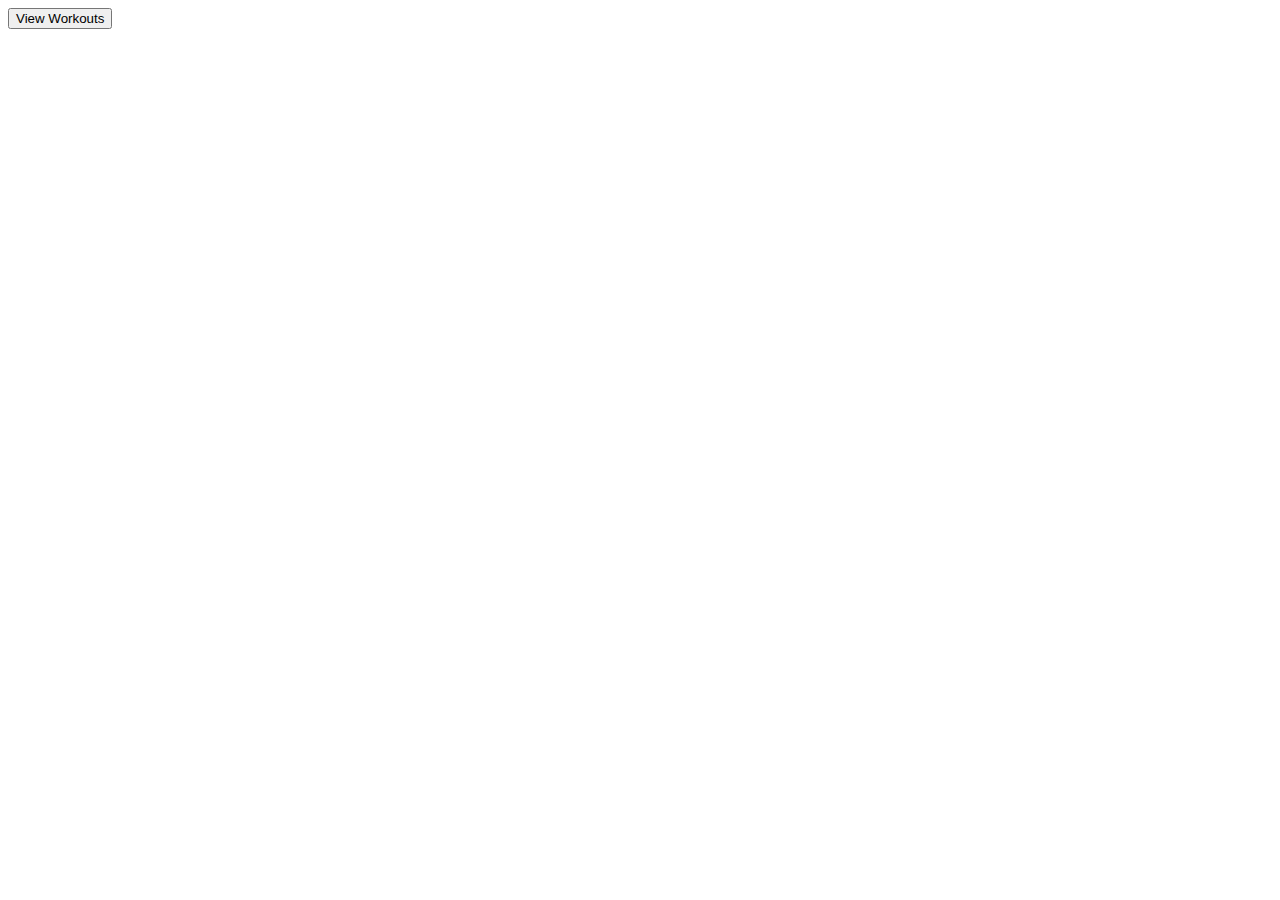
==== index.html @ 028aa9db "Create index.html" ====
<html lang="en">
</head>
<body>
    
    <div class = "center">
      <div class = "button-wrap">
        <a href="workout.html" ><button class = "rad-button">View Workouts</button></a>
      </div>

    </div>
    
</body>
</html>
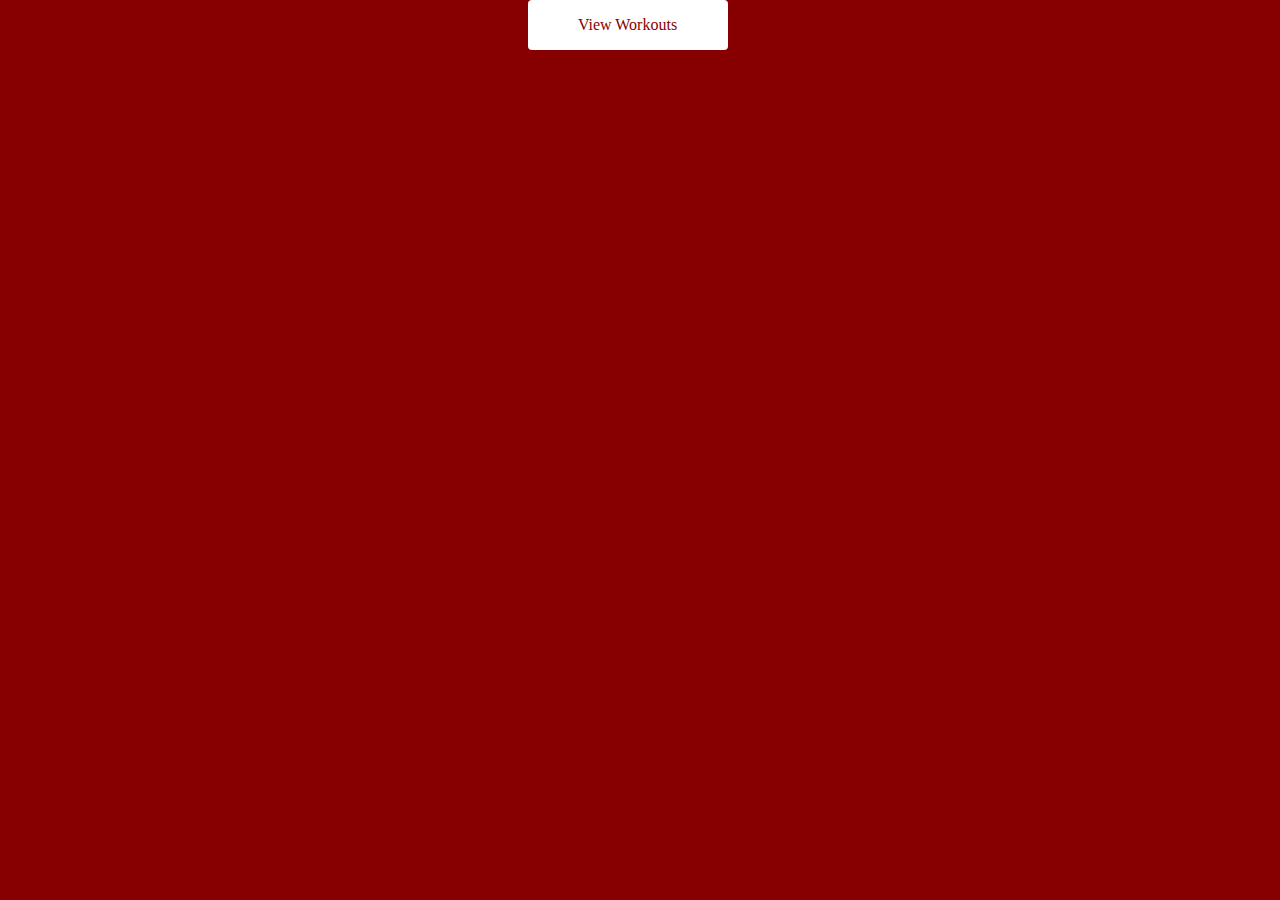
==== commit aedea26c: "Update index.html" ====
--- a/index.html
+++ b/index.html
@@ -1,4 +1,5 @@
 <html lang="en">
+<head>  <link rel="stylesheet" href="index.css">
 </head>
 <body>
     
--- a/index.css
+++ b/index.css
@@ -0,0 +1,49 @@
+/*! normalize.css v3.0.0 | MIT License | git.io/normalize */
+html {
+	font-family: Georgia, Times, "Times New Roman", serif;
+ 	-ms-text-size-adjust:100%;
+ 	-webkit-text-size adjust:100%; 
+	background-color:#870000;
+}
+
+body {
+	margin:0; 
+	background-color:#870000;
+
+}
+
+* {background-color: #870000;}
+
+h1,h2 {
+    text-align: center;
+    text-transform: uppercase;
+    color: #fff;
+}
+
+.center{
+  margin-bottom: 40px;
+  display: flex;
+  justify-content: center;
+  height:50px;
+}
+
+.button-wrap{
+  margin-right: 25px;
+}
+
+.rad-button{
+  white-space:nowrap;
+  top:0px;
+  border-radius:4px;
+  position:relative;
+  border:none;
+  background:#fff;
+  font-family: Georgia, Times, "Times New Roman", serif; 
+  width: 200px;
+  height: 50px;
+  cursor:pointer;
+  transition:0.1s all ease;
+  font-size : 16px;
+  font-weight: 300;
+  color:#870000;;
+}
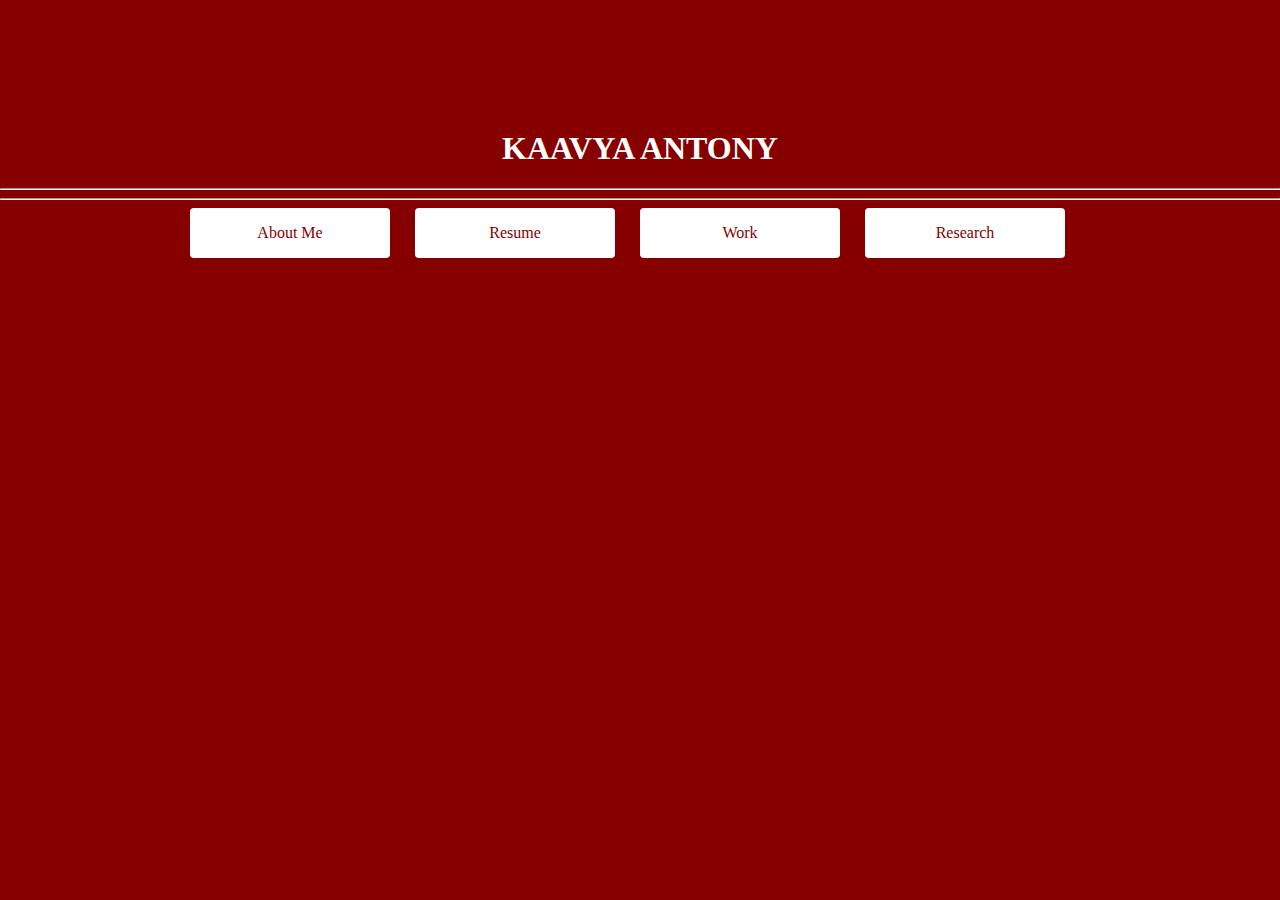
==== commit a2ece201: "Update index.html" ====
--- a/index.html
+++ b/index.html
@@ -2,10 +2,32 @@
 <head>  <link rel="stylesheet" href="index.css">
 </head>
 <body>
+  <div class="page-wrap">
+    <div class="jumbotron">
+      <div style="margin-top:130px" class="container">
+        <h1>Kaavya Antony</h1>
+        <div class="spacer"></div>
+        <div class="spacer"></div>
+        <hr><hr>
+<!--         <h2 class="text-center">Computer Programmer</h2>
+ -->      </div>
+    </div>
     
     <div class = "center">
       <div class = "button-wrap">
-        <a href="workout.html" ><button class = "rad-button">View Workouts</button></a>
+        <a href="aboutme.html" ><button class = "rad-button">About Me</button></a>
+      </div>
+
+      <div class = "button-wrap">
+        <a href="resume.html" ><button class = "rad-button">Resume</button></a>
+      </div>
+
+      <div class = "button-wrap">
+        <a href="work.html" ><button class = "rad-button">Work</button></a>
+      </div>
+
+      <div class = "button-wrap">
+        <a href="research.html" ><button class = "rad-button">Research</button></a>
       </div>
 
     </div>
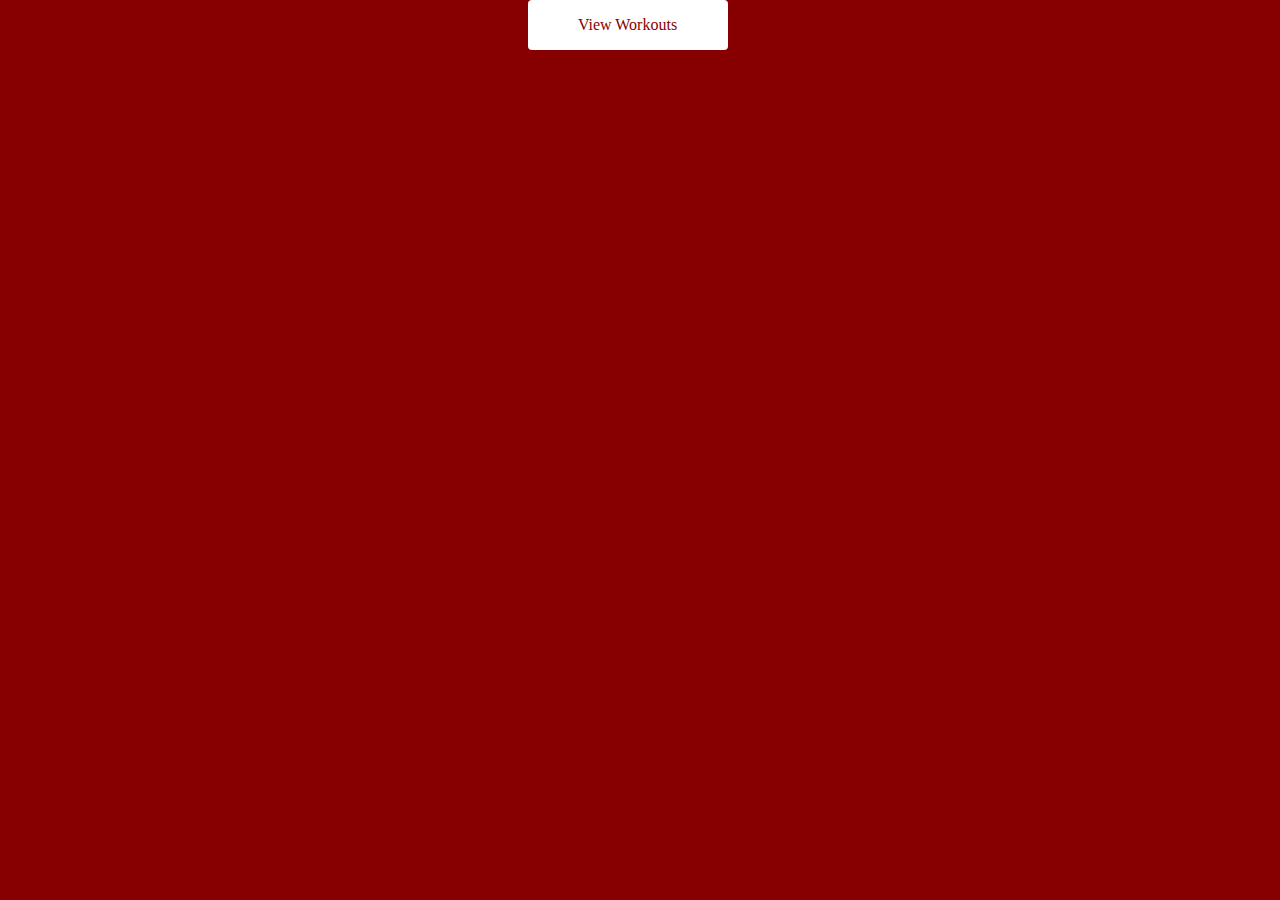
==== commit 71e82cda: "Update index.html" ====
--- a/index.html
+++ b/index.html
@@ -2,34 +2,12 @@
 <head>  <link rel="stylesheet" href="index.css">
 </head>
 <body>
-  <div class="page-wrap">
-    <div class="jumbotron">
-      <div style="margin-top:130px" class="container">
-        <h1>Kaavya Antony</h1>
-        <div class="spacer"></div>
-        <div class="spacer"></div>
-        <hr><hr>
-<!--         <h2 class="text-center">Computer Programmer</h2>
- -->      </div>
-    </div>
     
     <div class = "center">
       <div class = "button-wrap">
-        <a href="aboutme.html" ><button class = "rad-button">About Me</button></a>
+        <a href="workout.html" ><button class = "rad-button">View Workouts</button></a>
       </div>
-
-      <div class = "button-wrap">
-        <a href="resume.html" ><button class = "rad-button">Resume</button></a>
-      </div>
-
-      <div class = "button-wrap">
-        <a href="work.html" ><button class = "rad-button">Work</button></a>
-      </div>
-
-      <div class = "button-wrap">
-        <a href="research.html" ><button class = "rad-button">Research</button></a>
-      </div>
-
+    
     </div>
     
 </body>
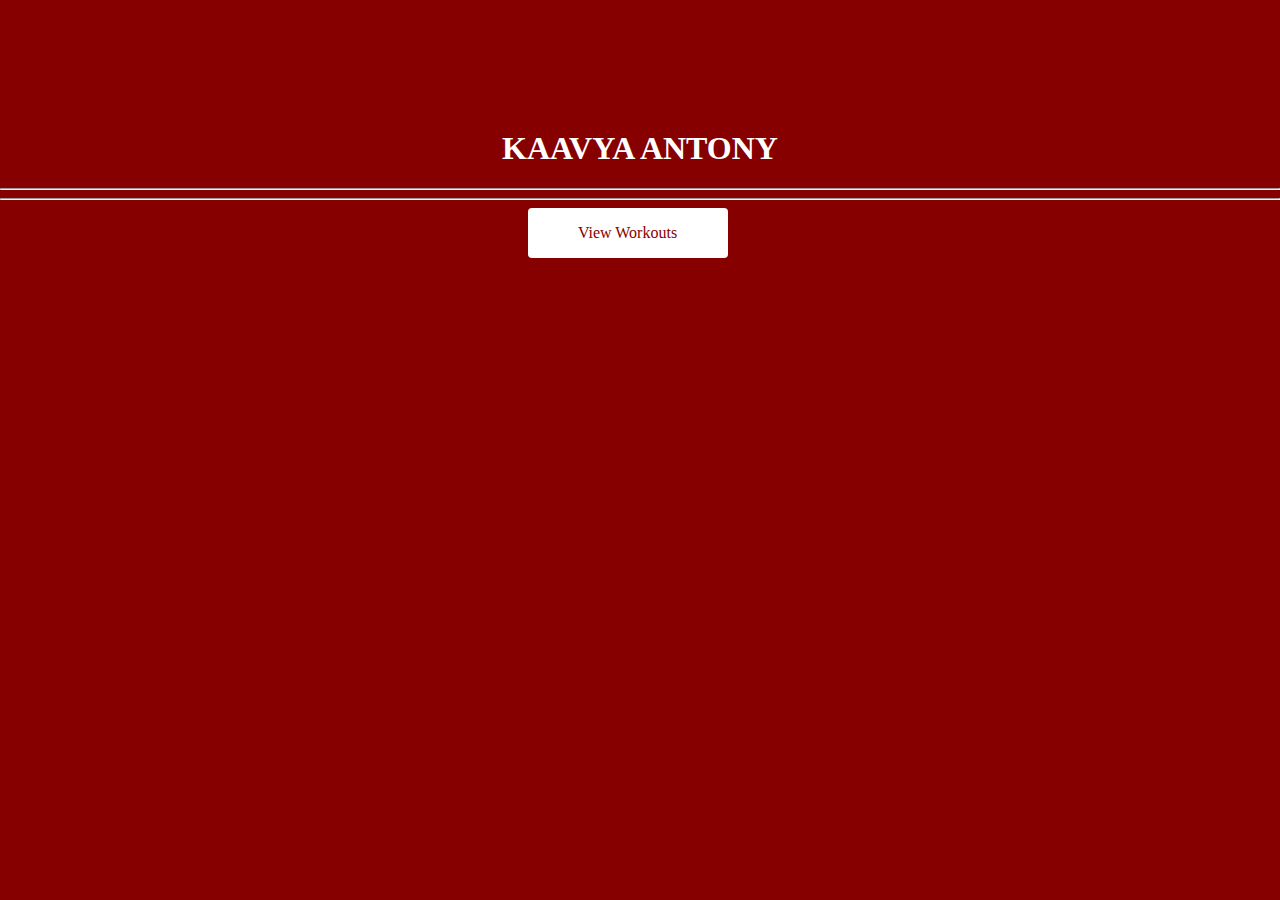
==== commit 389230e8: "Update index.html" ====
--- a/index.html
+++ b/index.html
@@ -2,6 +2,17 @@
 <head>  <link rel="stylesheet" href="index.css">
 </head>
 <body>
+    
+      <div class="page-wrap">
+    <div class="jumbotron">
+      <div style="margin-top:130px" class="container">
+        <h1>Kaavya Antony</h1>
+        <div class="spacer"></div>
+        <div class="spacer"></div>
+        <hr><hr>
+<!--         <h2 class="text-center">Computer Programmer</h2>
+ -->      </div>
+    </div>
     
     <div class = "center">
       <div class = "button-wrap">
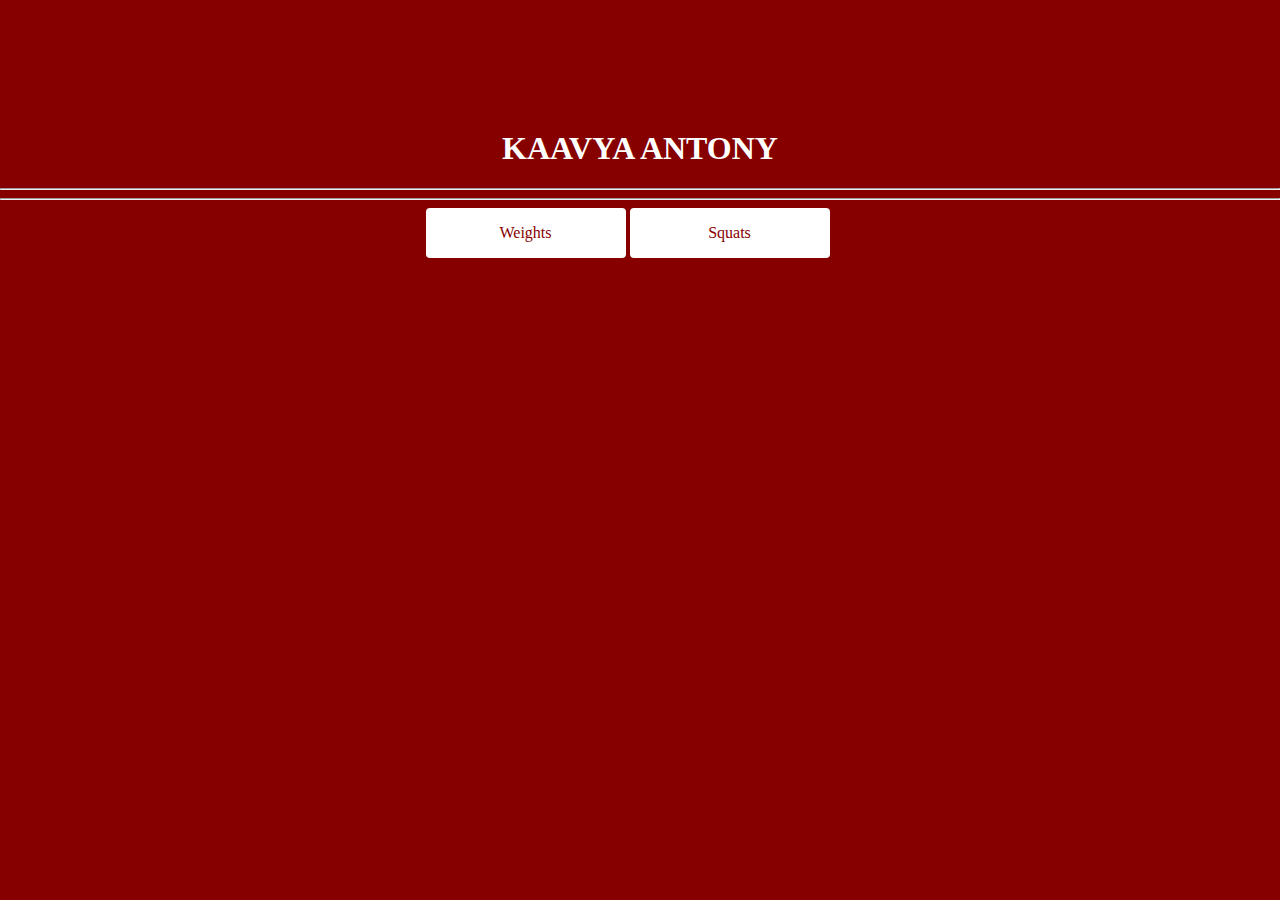
==== commit 660ff68b: "Update index.html" ====
--- a/index.html
+++ b/index.html
@@ -16,7 +16,8 @@
     
     <div class = "center">
       <div class = "button-wrap">
-        <a href="workout.html" ><button class = "rad-button">View Workouts</button></a>
+        <a href="workout.html" ><button class = "rad-button">Weights</button></a>
+        <a href="kettlebell.html" ><button class = "rad-button">Squats</button></a>  
       </div>
     
     </div>
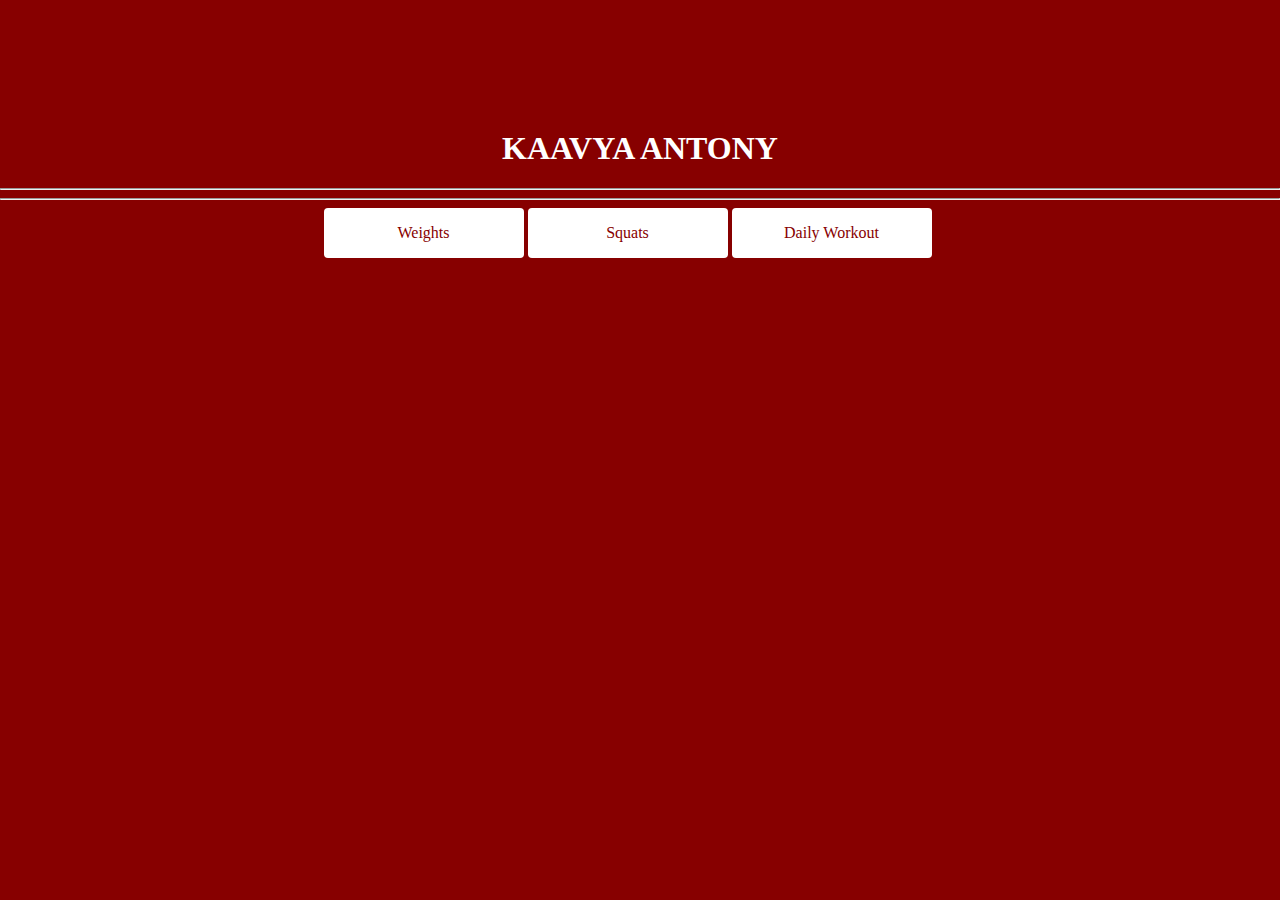
==== commit 91288c21: "Update index.html" ====
--- a/index.html
+++ b/index.html
@@ -18,6 +18,7 @@
       <div class = "button-wrap">
         <a href="workout.html" ><button class = "rad-button">Weights</button></a>
         <a href="kettlebell.html" ><button class = "rad-button">Squats</button></a>  
+        <a href="daily-tracking.html" ><button class = "rad-button">Daily Workout</button></a>            
       </div>
     
     </div>
